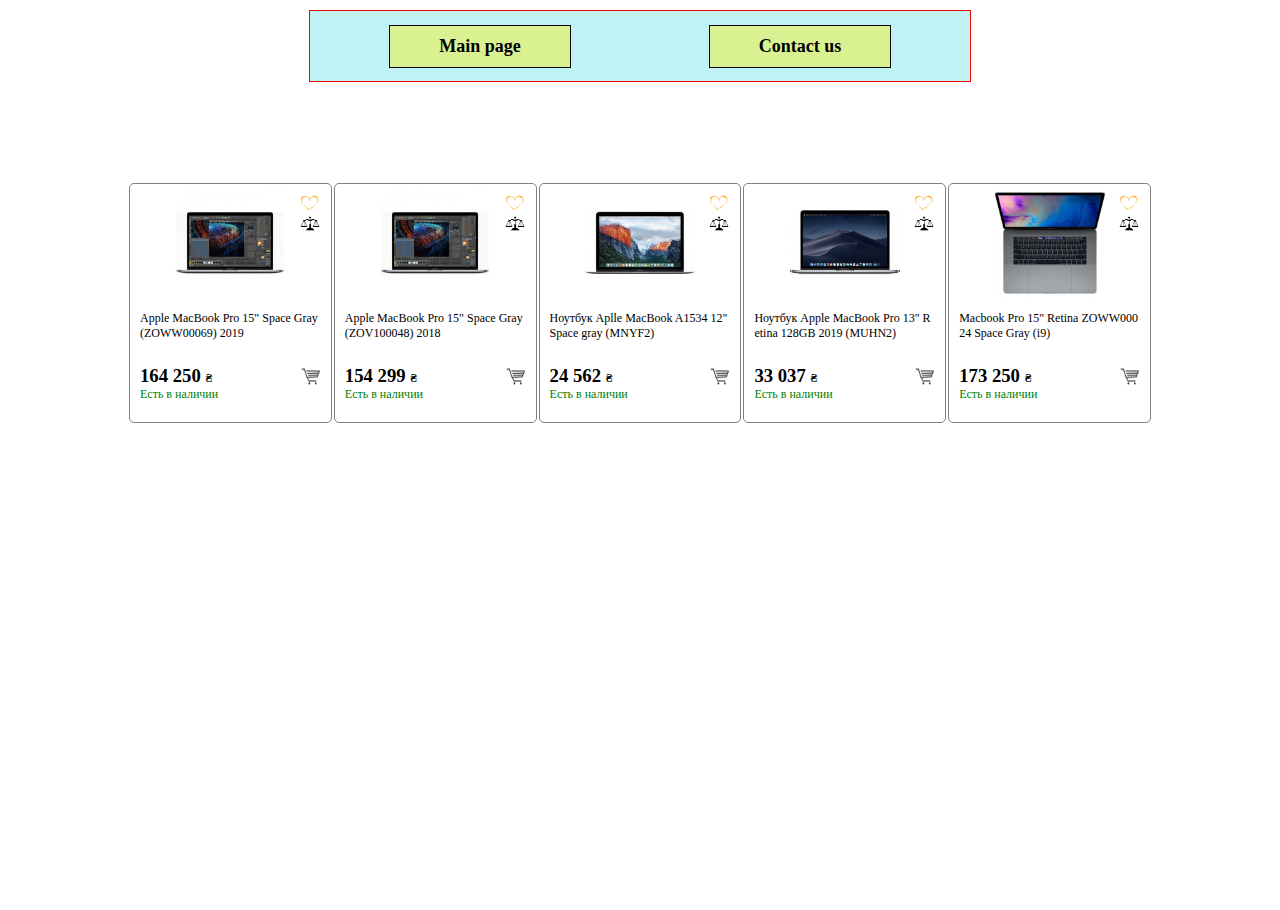
==== index.html @ 48265da5 "Add html and css" ====
<!DOCTYPE html>
<html lang="en">
    <head>
        <meta charset="UTF-8">
        <title>HW5(sccs)</title>
        <link rel="stylesheet" href="css/styles.css"> 
    </head>
    <body>
        <nav>
            <div class="navigation main-page"> <a href="./main-page.html"></a>Main page</div>
            <div class="navigation contuct-us">Contact us</div>
        </nav>
        <div>
            <div class="container clearfix">
                <div class="product">
                    <div class="right-icon">
                        <img src="products/orange-heart-png-5.png">
                        <img src="products/scales.png">
                    </div>
                   <div class="div-img"><img src="./products/product_1.jpg"></div>
                   <div class="product-info">
                       <p>Apple MacBook Pro 15" Space Gray (ZOWW00069) 2019</p>
                       <div class="product-price">
                           <h3>164&nbsp;250&nbsp;<span>&#8372;</span></h3>
                           <img src="products/basket.webp">
                       </div>
                       <p class="green-text">Есть в наличии</p>
                       <p class="hidden-text">Made in China</p>
                   </div>
                </div>
                <div class="product">
                    <div class="right-icon">
                        <img src="products/orange-heart-png-5.png">
                        <img src="products/scales.png">
                    </div>
                    <div class="div-img"><img src="./products/product_2.jpg"></div>
                    <div class="product-info">
                       <p>Apple MacBook Pro 15" Space Gray (ZOV100048) 2018</p>
                       <div class="product-price">
                           <h3>154&nbsp;299&nbsp;<span>&#8372;</span></h3>
                           <img src="products/basket.webp">
                       </div>
                       <p class="green-text">Есть в наличии</p>
                       <p class="hidden-text">Made in China</p>
                   </div>
                </div>
                <div class="product">
                    <div class="right-icon">
                        <img src="products/orange-heart-png-5.png">
                        <img src="products/scales.png">
                    </div>
                    <div class="div-img"><img src="./products/product_3.jpg"></div>
                    <div class="product-info">
                        <p>Ноутбук Aplle MacBook A1534 12" Space gray (MNYF2)</p>
                        <div class="product-price">
                            <h3>24&nbsp;562&nbsp;<span>&#8372;</span></h3>
                            <img src="products/basket.webp">
                        </div>
                        <p class="green-text">Есть в наличии</p>
                        <p class="hidden-text">Made in China</p>
                    </div>
                </div>
                <div class="product">
                    <div class="right-icon">
                        <img src="products/orange-heart-png-5.png">
                        <img src="products/scales.png">
                    </div>
                    <div class="div-img"><img src="./products/product_4.jpg"></div>
                    <div class="product-info">
                        <p>Ноутбук Apple MacBook Pro 13" Retina 128GB 2019 (MUHN2)</p>
                        <div class="product-price">
                            <h3>33&nbsp;037&nbsp;<span>&#8372;</span></h3>
                            <img src="products/basket.webp">
                        </div>
                        <p class="green-text">Есть в наличии</p>
                        <p class="hidden-text">Made in China</p>
                    </div>
                </div>
                <div class="product">
                    <div class="right-icon">
                        <img src="products/orange-heart-png-5.png">
                        <img src="products/scales.png">
                    </div>
                    <div class="div-img"><img src="./products/product_5.jpg"></div>
                    <div class="product-info">
                        <p>Macbook Pro 15" Retina ZOWW00024 Space Gray (i9)</p>
                        <div class="product-price">
                            <h3>173&nbsp;250&nbsp;<span>&#8372;</span></h3>
                            <img src="products/basket.webp">
                        </div>
                        <p class="green-text">Есть в наличии</p>
                        <p class="hidden-text">Made in China</p>
                    </div>
                </div>
            </div>
        </div>
    </body>
</html>
---- css/styles.css ----
html, body {
    margin: 0;
    height: 100%;
    min-height: 100%;
    word-break: break-all;
}

p, h1, h2, h3, h4, h5, h6, div {
    margin: 0;
}

.green-text {
    color: green;
}

.right-icon {
    position: absolute;
    top: 5px;
    right: 5px;
}

.right-icon img {
    width: 20px;
    height: 15px;
    display: block;
    margin: 6px;
}

.container {
    width: 80%;
    min-width: 310px;
    max-width: 1200px;
    margin: 100px auto;
}

.product {
    width: calc(20% - 2px);
    min-width: 150px;
    max-height: 240px;
    margin: 1px;
    border: 1px solid gray;
    border-radius: 5px;
    float: left;
    box-sizing: border-box;
    position: relative;
    overflow: hidden;
}

.div-img {
    min-height: 115px;
    max-width: 110px;
    padding: 1px;
    display: flex;
    align-items: center;
    margin: auto;
}

.div-img > img {
    max-width: 100%;
}

.product-info {
    padding: 10px;
}

.product .product-info > p {
    font-size: 12px;
    margin-bottom: 30px;
    max-height: 2em;
} 

h3 > span {
    font-size: 12px;
}

.product-info p.hidden-text {
    text-align: center;
    font-size: 15px;
    font-weight: bold;
}

.product-price {
    display: flex;
    align-items: center;
    justify-content: space-between;
}

.product-price > img {
    width: 20px;
    height: 20px;
    margin-left: 20px ;
}

.clearfix::after {
    clear: both;
    content: ' ';
    display: block;
}

.product:hover {
    overflow: visible;
    max-height: 270px;
}

nav {
    width: 50%;
    min-height: 50px;
    border: 1px solid red;
    margin: 10px auto;
    padding: 10px;
    background: rgba(46, 213, 224, 0.308);
    display: flex;
    justify-content: space-around;
    align-items: center;
}

div.navigation {
    width: 25%;
    border: 1px solid black;
    padding: 10px;
    background: rgba(243, 240, 56, 0.527);
    text-align: center;
    cursor: pointer;
    font-size: 18px;
    font-weight: bold;
    position: relative;
}

div.navigation:hover {
    background: blue;
    color: white;
}

.navigation a {
    position: absolute;
    top: 0;
    bottom: 0;
    right: 0;
    left: 0;
}

@media screen and (min-width: 0px) and (max-width: 800px) {
    div.container {
        width: 60%;
    }
    .product {
        width: calc(50% - 2px);
        max-height: 280px;
    }
    .div-img {
        max-width: 150px;
        min-height: 150px;
    }
    .product .product-info > p {
        font-size: 14px;
    }
    .product:hover {
        overflow: visible;
        max-height: 310px;
    }
}
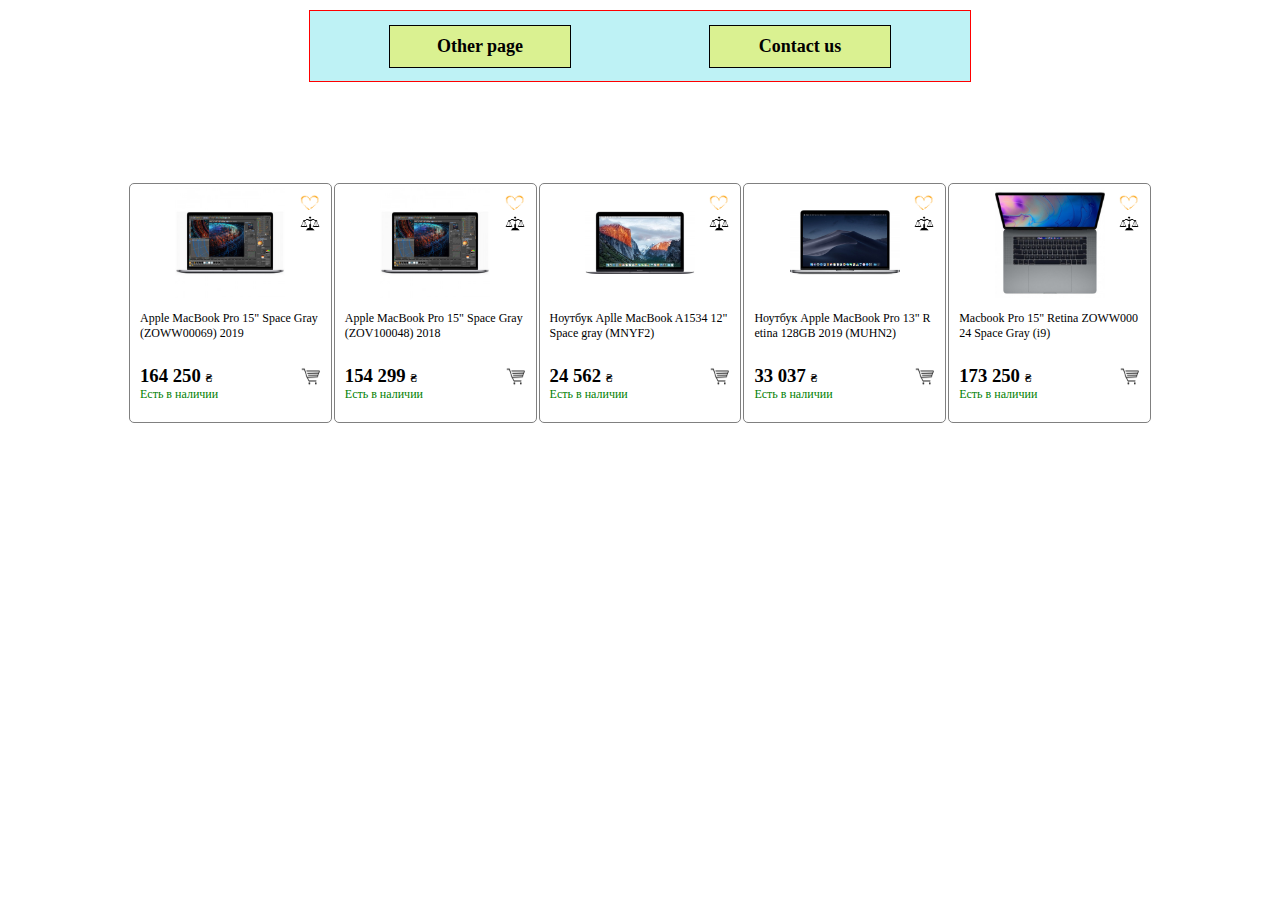
==== commit 4e61ab52: "Add html, css, scss files" ====
--- a/index.html
+++ b/index.html
@@ -2,13 +2,14 @@
 <html lang="en">
     <head>
         <meta charset="UTF-8">
+        <meta name="viewport" content="width=device-width, initial-scale=1.0">
         <title>HW5(sccs)</title>
         <link rel="stylesheet" href="css/styles.css"> 
     </head>
     <body>
-        <nav>
-            <div class="navigation main-page"> <a href="./main-page.html"></a>Main page</div>
-            <div class="navigation contuct-us">Contact us</div>
+         <nav>
+            <div class="navigation main-page"> <a href="./other-page.html"></a>Other page</div>
+            <div class="navigation contuct-us"><a href="./contact-us.html"></a>Contact us</div>
         </nav>
         <div>
             <div class="container clearfix">
